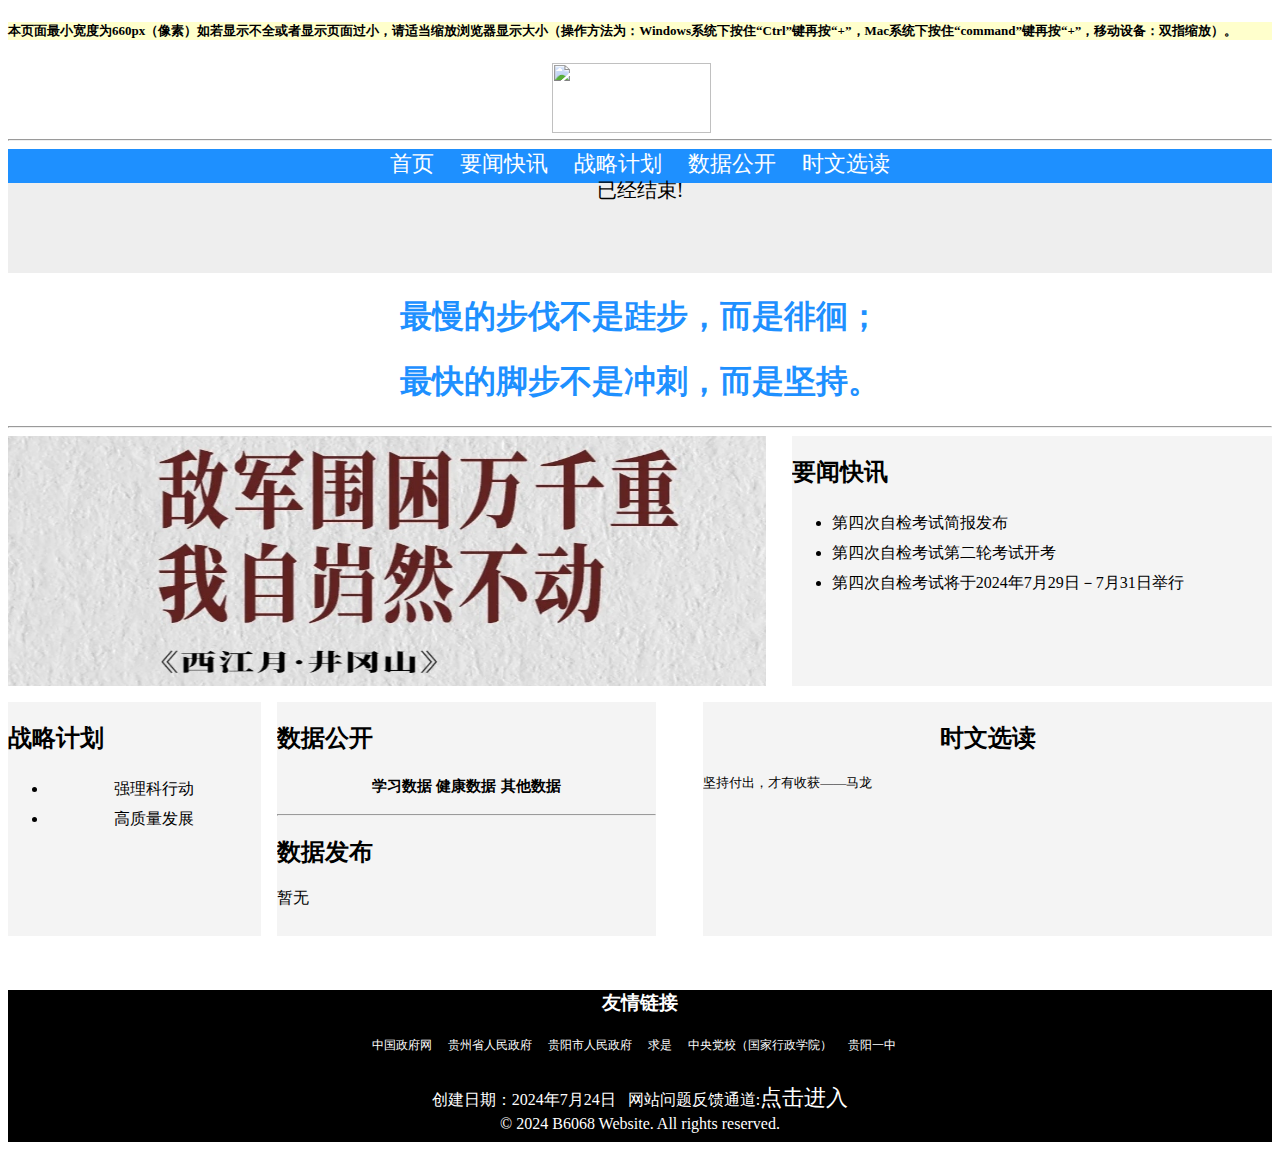
==== index.html @ 8ac9a31f "Update index.html" ====
<!DOCTYPE html>
<html lang="zh">
<head>
<link rel="stylesheet"type="text/css"href="style.css">
<meta charset="UTF-8">
<meta name="viewport"content="width=device-width, initial-scale=1.0">
<title>行稳致远、笃行致远</title>
</head>
  <h5 style="background-color:#FFFFCC;font-size:13px;border-width:1px;">本页面最小宽度为660px（像素）如若显示不全或者显示页面过小，请适当缩放浏览器显示大小（操作方法为：Windows系统下按住“Ctrl”键再按“+”，Mac系统下按住“command”键再按“+”，移动设备：双指缩放）。</h5>
<body>
<header>
  <img src="b9995a30e76246ce8ca5d62316938c14_edit_38232078357289.png"style="float:left;margin-top:2px;margin-left:43%;height:70px;width:159px">
</header>
<hr></hr>
<nav>
<a href="#index">首页</a>
<a href="#news">要闻快讯</a> 
<a href="#plan">战略计划</a>
<a href="https://hu6068.github.io/hzy6068.github.io/datachart.html">数据公开</a>
<a href="#passage">时文选读</a>
</nav>
  <section class="countdown">
   <div id="countdown">
     <h2>今天距暑假结束还有</h2>
        <p><span id="days"></span>天
        <span id="hours"></span>小时
        <span id="minutes"></span>分钟
        <span id="seconds"></span>秒</p>
    </div>
    </section>
    <script src="countdown.js"></script>
<h1 style="color:dodgerblue;text-align:center";><b>最慢的步伐不是跬步，而是徘徊；</b></h1>
<h1 style="color:dodgerblue;text-align:center";><b>最快的脚步不是冲刺，而是坚持。</b></h1>
  <hr></hr>
<div class="edge">
<aside>
<div class="image-container">
<img src="IMG_20240811_090944.jpg" alt="自信自立"style="width:100%;height:250px">
</div>
</aside>
<main>
<section class="news";>
<div id="news"></div>
<h2>要闻快讯</h2>
<p>
<ul>
<li style="font-family:none";><a href="https://flowus.cn/hzy6068/share/a1f32777-782c-4023-a4aa-ac0685faf10d?code=YCDTPH">第四次自检考试简报发布</a></li>
<li style="font-family:none";><a href="https://flowus.cn/hzy6068/share/c515f745-fc42-4075-a4b0-7659c4b550e2第四次自检考试第二轮考试开考">第四次自检考试第二轮考试开考</a></li>
<li style="font-family:none";>第四次自检考试将于2024年7月29日－7月31日举行</li></ul>
</p>
</section>
  <br></br>
<div class="container1">
<section class="plan">
<h2>战略计划</h2>
 <div id="plan"><div>
<ul>
<li>强理科行动</li>
<li>高质量发展</li>
</ul>
</section>
<section class="data">
  <div id="data"></div>
<h2>数据公开</h2>
<h3><a href="https://flowus.cn/hzy6068/share/d272d7c4-9fbf-4dba-a84d-e001baac29a0?code=YCDTPH"target="_blank">学习数据</a>
<a href="https://flowus.cn/hzy6068/share/abf3cd05-0ed2-4724-9db6-b51615f537ae?code=YCDTPH"target="_blank">健康数据</a>
<a href="https://flowus.cn/hzy6068/share/0859b6ee-92e8-45f4-95a3-1cee363b7156?code=YCDTPH"target="_blank">其他数据</a>
</h3>
<hr></hr>
<h2>数据发布</h2>
   <li>暂无</li>
</section>
<section class="passage">
  <div id="passage"></div>
<h2>时文选读</h2>
  <a href="https://hu6068.github.io/hzy6068.github.io/passage001.html";><li>坚持付出，才有收获——马龙</li></a>
</section>
</div>
</main>
</div>
<br></br>
<div class="footer1";style="background-color:#282828;font-size:15px;">
  <h3 style="color:white";>友情链接</h3>
  <a style="font-size:12px;"href="https://www.gov.cn/"target="_blank">中国政府网&#8195</a>
  <a style="font-size:12px"href="http://www.guizhou.gov.cn/"target="_blank">贵州省人民政府&#8195</a>
  <a style="font-size:12px"href="https://www.guiyang.gov.cn/"target="_blank">贵阳市人民政府&#8195</a>
  <a style="font-size:12px"href="http://www.qstheory.cn/index.htm?f=pad"target="_blank">求是&#8195</a>
  <a style="font-size:12px"href="https://www.ccps.gov.cn/"target="_blank">中央党校（国家行政学院）&#8195</a>
  <a style="font-size:12px"href="https://www.gyyz.com.cn/"target="_blank">贵阳一中&#8195</a>
  </div>
<div>
<footer>
<p>创建日期：2024年7月24日&nbsp &nbsp网站问题反馈通道:<a href="https://flowus.cn/form/1a7d0818-f058-48a5-86fb-53fd1dd47d38?code=YCDTPH"target="_blank">点击进入</a></p>
<p>&copy; 2024 B6068 Website. All rights reserved.</p>
</footer>
</div>
</body>
</html>
---- style.css ----
header{
 height:70px;
}
a{
 text-decoration:none;
  color:white;
  text-align:center;
  font-size:22px;
}
nav{
  background-color:DodgerBlue;
  text-align:center;
  height:34px;
  width:100%;
  font-family:serif;
  }
nav a{
  height:30px;
  margin-right:0.5em;
  margin-left:0.5em;
  margin-top:0em;
  margin-bottom:1em;
  transition: background 2s; 
    }
   nav a:hover{
      background: #0066FF;
      padding-left:8px;
      padding-right:8px;
      padding-top:0px;
      padding-bottom:2px;     
}
h1{
  text-align:right;
  font-size:32px;
  font-family:serif;
 color:red;
}
div{
  color:black;
    text-align:center;
  }
footer{
  position:relative;
  background-color:black;
  height:50px;
  color:white;
  line-height:0.5;
  padding:1em;
  font-family:serif;
}

aside{
  width:60%;
  height:250px;
  margin-right:0em;
  background-color:#FFFFF0;
    border:2px soild #f4f4f4;
  float:left;
}
margin-left:1em;
        }
.image-container {
  position:fixed;
  width:60%; /* 固定宽度 */
  height:250px; /* 固定高度 */
  overflow:hidden; /* 隐藏超出部分 */
}
.image {
  width: 100%; /* 图片宽度与容器相同 */
  height: 100%; /* 图片高度与容器相同 */
  object-fit: cover; /* 保持宽高比并填充整个容器 */
}
article{
  display:flex;
}
section{
  border-width:2px;
}
h2{
  font-family:serif;
  }
h3{
  text-align:center;
}
ul{
  line-height:30px;
  }
.news{
  width:38%;
  float:right;
  text-align:left;
  background-color:#f4f4f4;
  height:250px;
  margin-left:5px;
  overflow:scroll;
}
.news a{
  font-size:16px;
  color:black;
  transition:color 0.5s; 
    }
 .news a:hover {
      color:#0066FF;
      padding-left:2px;
      padding-top:1px;
      padding-bottom:1px;  
}
.container1{
  position:relative;
  margin-top:1em;
  width:100%;
  height:250px;
  overflow:hidden;
}
.plan{
  float:left;
  text-align:left;
  margin-left:0em;
  margin-top:1em;
  width:20%;
  height:240px;
  background-color:#f4f4f4;
  overflow:hidden;
}
.data{
  float:left;
  width:30%;
  text-align:left;
  margin-left:1em;
  margin-top:1em;
  background-color:#f4f4f4;
  height:240px;
  overflow:hidden;
}
.data h3 a{
  color:black;
  font-size:15px;
  text-align:left;
  transition:background 0.5s; 
    }
 .data h3 a:hover {
       background:#E0E0E0;
      padding-left:2px;
      padding-top:2px;  
}
.passage{
  float:right;
  width:45%;
  margin-top:1em;
  margin-left:1em;
  height:240px;
  background-color:#f4f4f4;
  overflow:hidden;
  }
.passage a{
  color:black;
  font-size:13px;
  text-align:left;
   transition:font-size 0.5s;
    }
.passage a:hover {
      font-size:14px;
      padding-left:2px;
      padding-top:2px;
}
.footer1{
  position:relative;
  margin-top:1em;
  height:70px;
  background-color:black;
   transition:background 0.5s,color 0.5s; 
    }
.footer1 a:hover {
        background:#E0E0E0;
      color:black;
      padding-left:2px;
      padding-right:2px;
      padding-bottom:2px
}
html{
  min-width:660px;
}
.edge{
  width:100%;
  height:500px;
}
.countdown{
 width:100%;
 height:90px;
 background-color:#eee;
  font-size:20px;
  line-height:15px;
  padding-top:0em;
}
.countdown h2{
  font-size:20px;
  text-align:center;
  padding-top:1em;
}
.countdown p{
  font-size:20px;
  color:#0099FF;
  text-align:center
}
.countdown span{
  font-size:32px;
  color:#0099FF;
  font-weight:900;
  padding-right:15px;
  padding-left:15px;
}
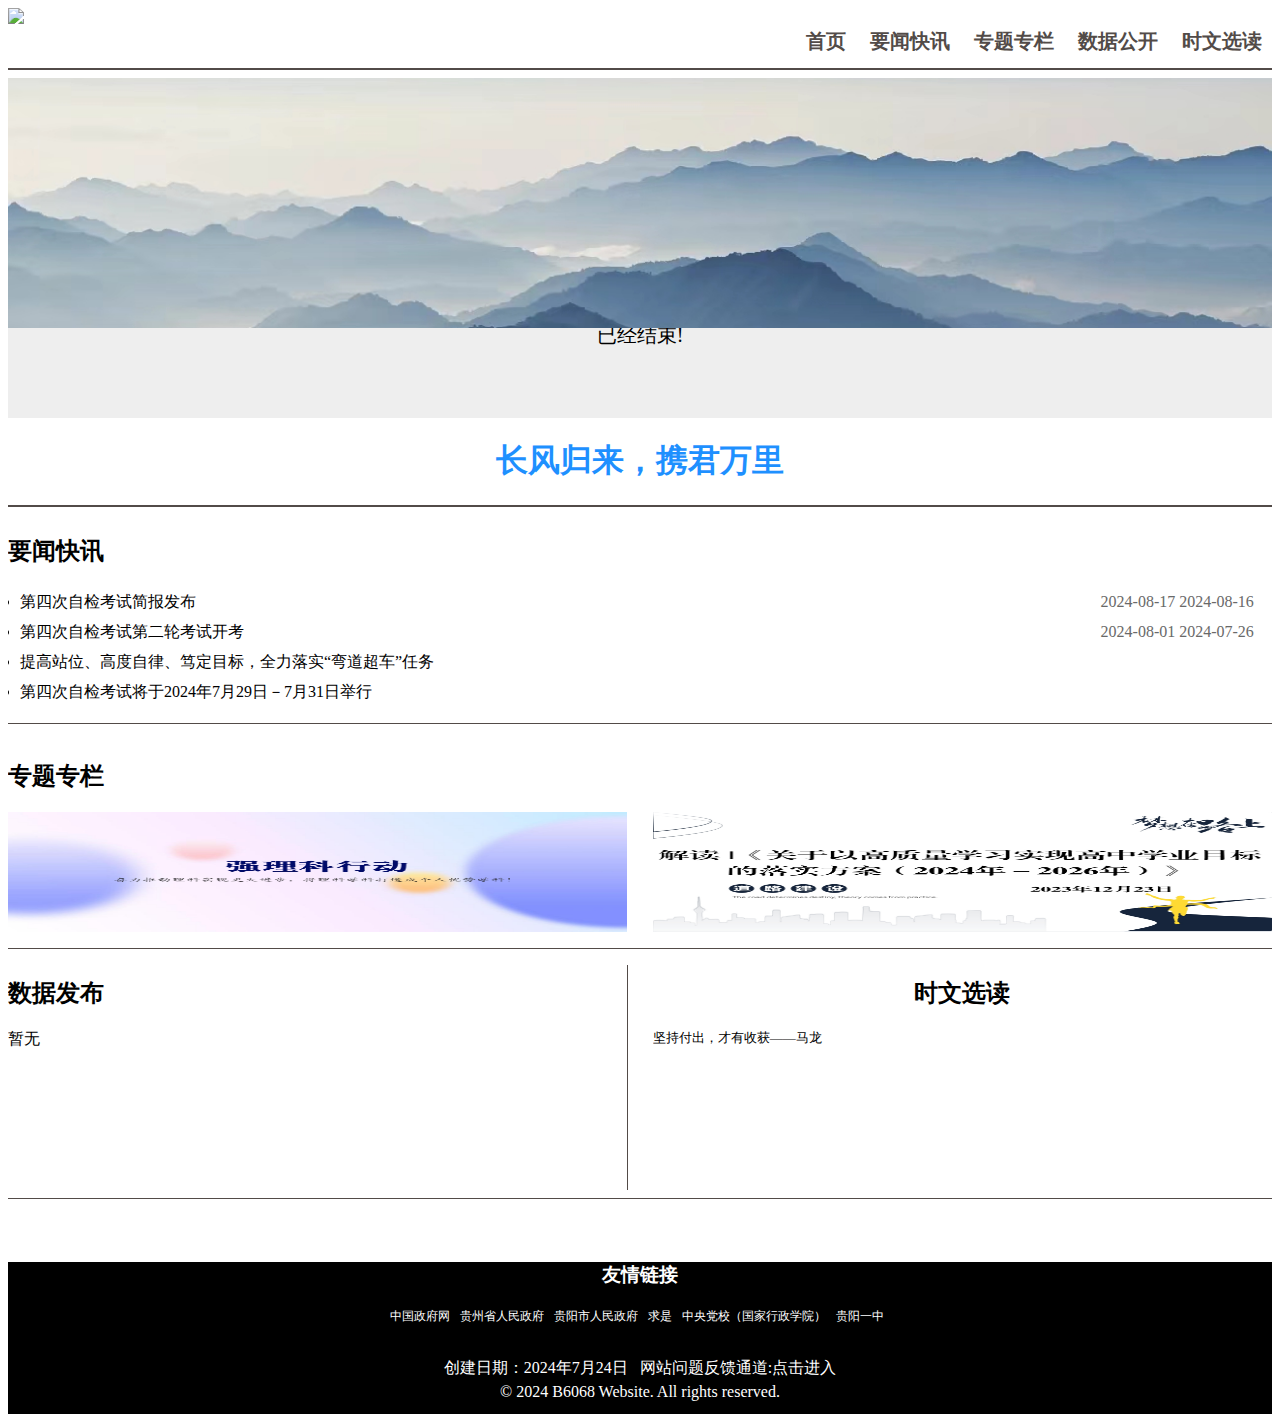
==== commit 83accdf4: "Update index.html" ====
--- a/index.html
+++ b/index.html
@@ -6,22 +6,24 @@
 <meta name="viewport"content="width=device-width, initial-scale=1.0">
 <title>行稳致远、笃行致远</title>
 </head>
-  <h5 style="background-color:#FFFFCC;font-size:13px;border-width:1px;">本页面最小宽度为660px（像素）如若显示不全或者显示页面过小，请适当缩放浏览器显示大小（操作方法为：Windows系统下按住“Ctrl”键再按“+”，Mac系统下按住“command”键再按“+”，移动设备：双指缩放）。</h5>
+  <img src="zhiyuan.jpg"class="zhiyuan">
+  <nav>
+<a href="#index">首页</a>
+<a href="#news">要闻快讯</a> 
+<a href="#plan">专题专栏</a>
+<a href="#data">数据公开</a>
+<a href="#passage">时文选读</a>
+</nav>
+<hr>
 <body>
 <header>
-  <img src="b9995a30e76246ce8ca5d62316938c14_edit_38232078357289.png"style="float:left;margin-top:2px;margin-left:43%;height:70px;width:159px">
+ <div class="image-container">
+<img src="Camera_XHS_17240752024231000g0081ttm8mvcf205g5nj4m74g8fg8uena09o.jpg"class="image">
+</div>
 </header>
-<hr></hr>
-<nav>
-<a href="#index">首页</a>
-<a href="#news">要闻快讯</a> 
-<a href="#plan">战略计划</a>
-<a href="https://hu6068.github.io/hzy6068.github.io/datachart.html">数据公开</a>
-<a href="#passage">时文选读</a>
-</nav>
-  <section class="countdown">
+<section class="countdown">
    <div id="countdown">
-     <h2>今天距暑假结束还有</h2>
+     <h2>今天距暑假结束开始还有</h2>
         <p><span id="days"></span>天
         <span id="hours"></span>小时
         <span id="minutes"></span>分钟
@@ -29,64 +31,63 @@
     </div>
     </section>
     <script src="countdown.js"></script>
-<h1 style="color:dodgerblue;text-align:center";><b>最慢的步伐不是跬步，而是徘徊；</b></h1>
-<h1 style="color:dodgerblue;text-align:center";><b>最快的脚步不是冲刺，而是坚持。</b></h1>
+<h1 style="color:dodgerblue;text-align:center";><b>长风归来，携君万里</b></h1> 
   <hr></hr>
-<div class="edge">
-<aside>
-<div class="image-container">
-<img src="IMG_20240811_090944.jpg" alt="自信自立"style="width:100%;height:250px">
-</div>
-</aside>
+  
 <main>
 <section class="news";>
 <div id="news"></div>
 <h2>要闻快讯</h2>
-<p>
-<ul>
-<li style="font-family:none";><a href="https://flowus.cn/hzy6068/share/a1f32777-782c-4023-a4aa-ac0685faf10d?code=YCDTPH">第四次自检考试简报发布</a></li>
-<li style="font-family:none";><a href="https://flowus.cn/hzy6068/share/c515f745-fc42-4075-a4b0-7659c4b550e2第四次自检考试第二轮考试开考">第四次自检考试第二轮考试开考</a></li>
-<li style="font-family:none";>第四次自检考试将于2024年7月29日－7月31日举行</li></ul>
-</p>
+<div class="information">
+  <li><a href="https://flowus.cn/hzy6068/a1f32777-782c-4023-a4aa-ac0685faf10d">第四次自检考试简报发布</a></li>
+ <li><a href="https://flowus.cn/hzy6068/share/c515f745-fc42-4075-a4b0-7659c4b550e2
+第四次自检考试第二轮考试开考">第四次自检考试第二轮考试开考</a></li>
+<li style="font-family:none";>提高站位、高度自律、笃定目标，全力落实“弯道超车”任务</li>
+<li style="font-family:none";>第四次自检考试将于2024年7月29日－7月31日举行</li>
+</div>
+  <div class="date">
+    <time>2024-08-17</time>
+    <time>2024-08-16</time>
+    <time>2024-08-01</time>
+    <time>2024-07-26</time>
+    </div>
 </section>
-  <br></br>
+  <hr></hr>
 <div class="container1">
 <section class="plan">
-<h2>战略计划</h2>
- <div id="plan"><div>
-<ul>
-<li>强理科行动</li>
-<li>高质量发展</li>
-</ul>
+<h2>专题专栏</h2>
+ <div id="plan"></div>
+  <div class="qianglike">
+    <img src="qianglike.jpg">
+    </div>
+  <div class="gaozhiliang">
+    <img src="gaozhiliang.jpg">
+    </div>
 </section>
+ <hr></hr>
 <section class="data">
   <div id="data"></div>
-<h2>数据公开</h2>
-<h3><a href="https://flowus.cn/hzy6068/share/d272d7c4-9fbf-4dba-a84d-e001baac29a0?code=YCDTPH"target="_blank">学习数据</a>
-<a href="https://flowus.cn/hzy6068/share/abf3cd05-0ed2-4724-9db6-b51615f537ae?code=YCDTPH"target="_blank">健康数据</a>
-<a href="https://flowus.cn/hzy6068/share/0859b6ee-92e8-45f4-95a3-1cee363b7156?code=YCDTPH"target="_blank">其他数据</a>
-</h3>
-<hr></hr>
 <h2>数据发布</h2>
    <li>暂无</li>
 </section>
+<hr style="width:0.8px;height:300px;float:left;"></hr>
 <section class="passage">
   <div id="passage"></div>
 <h2>时文选读</h2>
   <a href="https://hu6068.github.io/hzy6068.github.io/passage001.html";><li>坚持付出，才有收获——马龙</li></a>
 </section>
 </div>
+<hr></hr>
 </main>
-</div>
 <br></br>
 <div class="footer1";style="background-color:#282828;font-size:15px;">
   <h3 style="color:white";>友情链接</h3>
-  <a style="font-size:12px;"href="https://www.gov.cn/"target="_blank">中国政府网&#8195</a>
-  <a style="font-size:12px"href="http://www.guizhou.gov.cn/"target="_blank">贵州省人民政府&#8195</a>
-  <a style="font-size:12px"href="https://www.guiyang.gov.cn/"target="_blank">贵阳市人民政府&#8195</a>
-  <a style="font-size:12px"href="http://www.qstheory.cn/index.htm?f=pad"target="_blank">求是&#8195</a>
-  <a style="font-size:12px"href="https://www.ccps.gov.cn/"target="_blank">中央党校（国家行政学院）&#8195</a>
-  <a style="font-size:12px"href="https://www.gyyz.com.cn/"target="_blank">贵阳一中&#8195</a>
+  <a style="font-size:12px;"href="https://www.gov.cn/"target="_blank">中国政府网</a>
+  <a style="font-size:12px"href="http://www.guizhou.gov.cn/"target="_blank">贵州省人民政府</a>
+  <a style="font-size:12px"href="https://www.guiyang.gov.cn/"target="_blank">贵阳市人民政府</a>
+  <a style="font-size:12px"href="http://www.qstheory.cn/index.htm?f=pad"target="_blank">求是</a>
+  <a style="font-size:12px"href="https://www.ccps.gov.cn/"target="_blank">中央党校（国家行政学院）</a>
+  <a style="font-size:12px"href="https://www.gyyz.com.cn/"target="_blank">贵阳一中</a>
   </div>
 <div>
 <footer>
--- a/style.css
+++ b/style.css
@@ -1,33 +1,30 @@
-header{
- height:70px;
-}
-a{
+nav a{
  text-decoration:none;
-  color:white;
+  color:#524b48;
   text-align:center;
-  font-size:22px;
+  font-size:20px;
+  font-weight:700;
 }
 nav{
-  background-color:DodgerBlue;
-  text-align:center;
-  height:34px;
+  text-align:right;
+  height:32px;
   width:100%;
   font-family:serif;
   }
 nav a{
-  height:30px;
+  height:32px;
   margin-right:0.5em;
   margin-left:0.5em;
   margin-top:0em;
-  margin-bottom:1em;
-  transition: background 2s; 
+  margin-bottom:0em;
+  transition: font-size 0.5s; 
     }
    nav a:hover{
-      background: #0066FF;
-      padding-left:8px;
-      padding-right:8px;
-      padding-top:0px;
-      padding-bottom:2px;     
+      font-size:22px;
+      padding-left:3px;
+      padding-right:3px;
+      padding-top:5px;
+      padding-bottom:1px;     
 }
 h1{
   text-align:right;
@@ -48,20 +45,13 @@
   padding:1em;
   font-family:serif;
 }
-
-aside{
-  width:60%;
-  height:250px;
-  margin-right:0em;
-  background-color:#FFFFF0;
-    border:2px soild #f4f4f4;
-  float:left;
-}
-margin-left:1em;
-        }
+footer a{
+  text-decoration:none;
+  color:white;
+}
 .image-container {
-  position:fixed;
-  width:60%; /* 固定宽度 */
+  position:relative;
+  width:100%; /* 固定宽度 */
   height:250px; /* 固定高度 */
   overflow:hidden; /* 隐藏超出部分 */
 }
@@ -70,12 +60,6 @@
   height: 100%; /* 图片高度与容器相同 */
   object-fit: cover; /* 保持宽高比并填充整个容器 */
 }
-article{
-  display:flex;
-}
-section{
-  border-width:2px;
-}
 h2{
   font-family:serif;
   }
@@ -86,49 +70,78 @@
   line-height:30px;
   }
 .news{
-  width:38%;
-  float:right;
-  text-align:left;
-  background-color:#f4f4f4;
-  height:250px;
-  margin-left:5px;
+  width:100%;
+  position:relative;
+  text-align:left;
+  height:200px;
   overflow:scroll;
 }
 .news a{
   font-size:16px;
   color:black;
-  transition:color 0.5s; 
+  text-decoration:none;
+  transition:color 2s; 
     }
  .news a:hover {
       color:#0066FF;
-      padding-left:2px;
+      padding-left:1px;
       padding-top:1px;
       padding-bottom:1px;  
 }
+.information{
+  text-align:left;
+  width:80%;
+  float:left;
+  line-height:30px;
+  margin-left:12px;
+}
+.date{
+  float:right;
+  width:15%;
+  line-height:30px;
+  color:#696969;
+}
 .container1{
   position:relative;
   margin-top:1em;
   width:100%;
-  height:250px;
+  height:450px;
   overflow:hidden;
 }
 .plan{
+  text-align:left;
+  margin-left:0em;
+  margin-top:0em;
+  width:100%;
+  height:200px;
+  overflow:hidden;
+}
+.qianglike{
   float:left;
-  text-align:left;
-  margin-left:0em;
-  margin-top:1em;
-  width:20%;
-  height:240px;
-  background-color:#f4f4f4;
+  width:49%;
+}
+.qianglike img{
+  width:100%;
+  height:120px;
+  border:2px;
+  overflow:hidden;
+}
+.gaozhiliang{
+  float:right;
+  width:49%;
+}
+.gaozhiliang img{
+  width:100%;
+  height:120px;
+  border:2px;
   overflow:hidden;
 }
 .data{
   float:left;
-  width:30%;
-  text-align:left;
-  margin-left:1em;
-  margin-top:1em;
-  background-color:#f4f4f4;
+  position:relative;
+  width:49%;
+  text-align:left;
+  margin-top:0em;
   height:240px;
   overflow:hidden;
 }
@@ -136,53 +149,60 @@
   color:black;
   font-size:15px;
   text-align:left;
-  transition:background 0.5s; 
+  border:2px;
+  text-decoration:none;
+  transition:background 2s;
+  margin-left:2px;
+  margin-right:2px;
     }
  .data h3 a:hover {
        background:#E0E0E0;
-      padding-left:2px;
-      padding-top:2px;  
+      padding-left:8px;
+      padding-right:8px;
+      padding-top:5px;
+      padding-bottom:3px;  
 }
 .passage{
   float:right;
-  width:45%;
-  margin-top:1em;
-  margin-left:1em;
+  position:relative;
+  width:49%;
+  margin-top:0em;
   height:240px;
-  background-color:#f4f4f4;
   overflow:hidden;
   }
 .passage a{
   color:black;
   font-size:13px;
-  text-align:left;
-   transition:font-size 0.5s;
+  text-decoration:none;
+  text-align:left;
+   transition:font-size 1s;
     }
 .passage a:hover {
       font-size:14px;
-      padding-left:2px;
-      padding-top:2px;
+}
+.footer1 a{
+  color:white;
+  text-decoration:none;
+  margin-right:6px;
+  margin-right:6px;
 }
 .footer1{
   position:relative;
   margin-top:1em;
   height:70px;
   background-color:black;
-   transition:background 0.5s,color 0.5s; 
+   transition:background 2s,color 2s; 
     }
 .footer1 a:hover {
         background:#E0E0E0;
       color:black;
-      padding-left:2px;
-      padding-right:2px;
-      padding-bottom:2px
+      padding-left:8px;
+      padding-right:8px;
+      padding-top:5px;
+      padding-bottom:3px
 }
 html{
   min-width:660px;
-}
-.edge{
-  width:100%;
-  height:500px;
 }
 .countdown{
  width:100%;
@@ -209,3 +229,12 @@
   padding-right:15px;
   padding-left:15px;
 }
+hr{
+  height:2px;
+  background-color:#524b48;
+  width:100%;
+  border-width:0px;
+}
+main hr{
+  height:1px;
+}
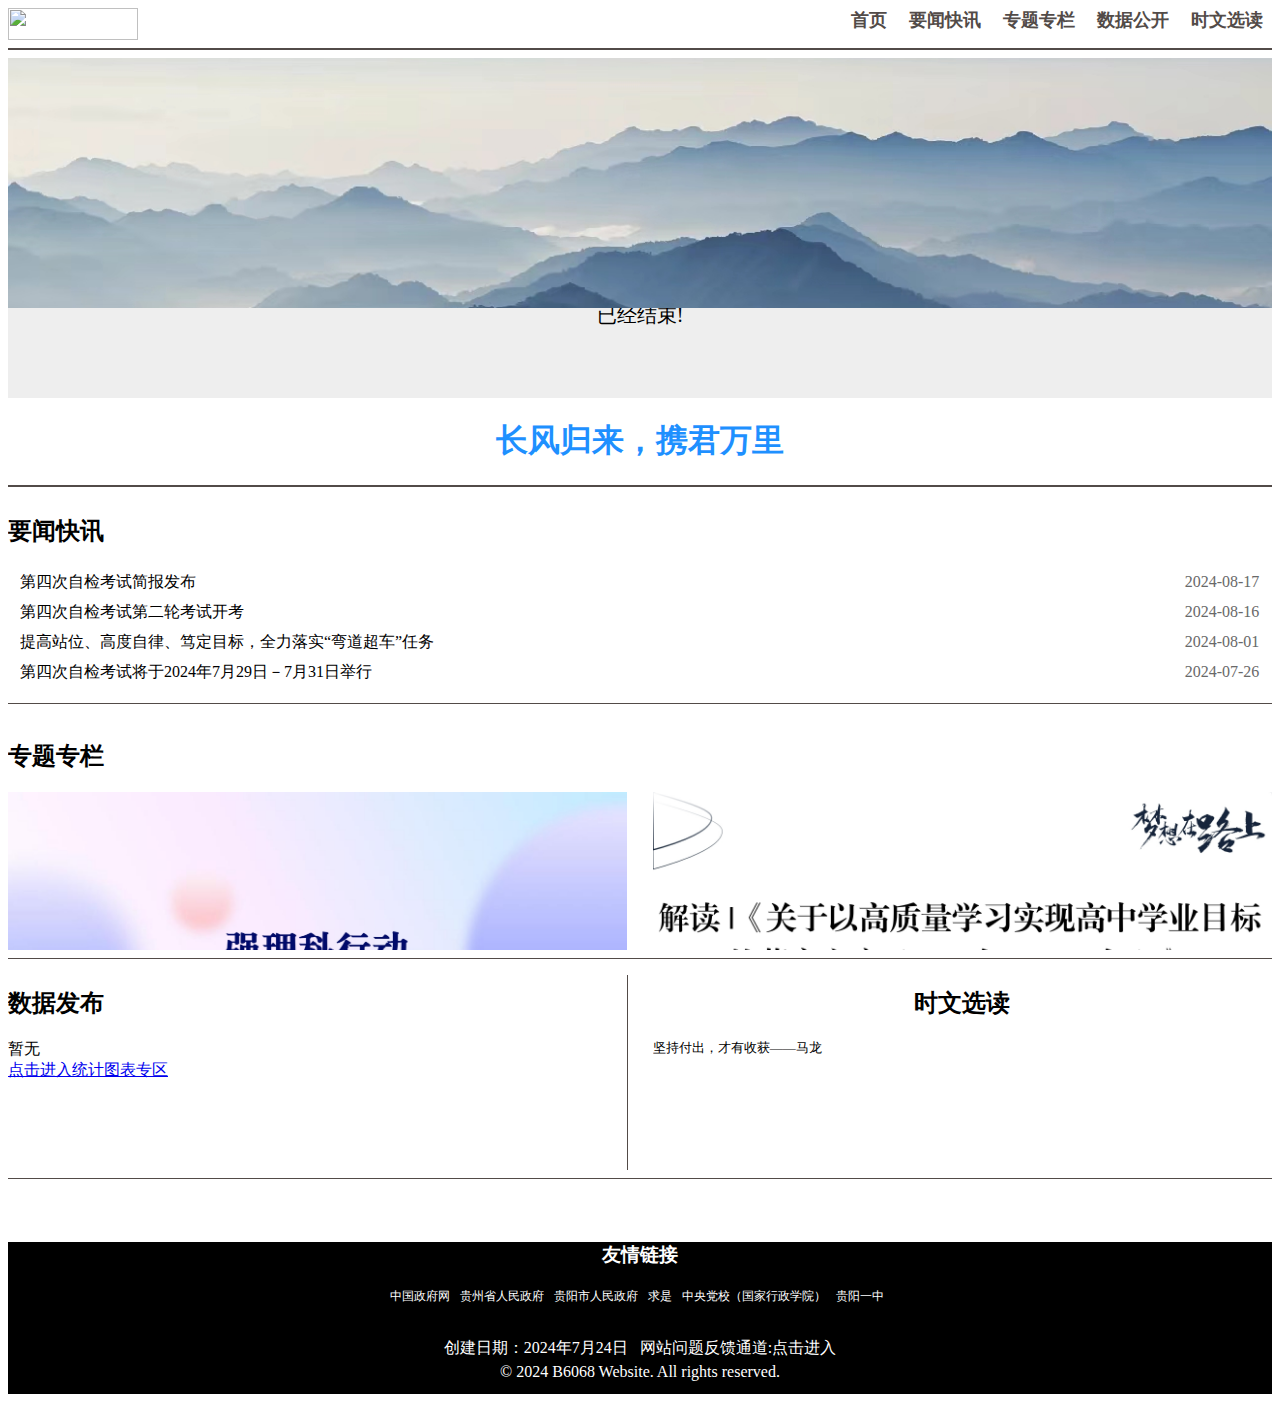
==== commit f97b3b39: "Update index.html" ====
--- a/index.html
+++ b/index.html
@@ -6,7 +6,7 @@
 <meta name="viewport"content="width=device-width, initial-scale=1.0">
 <title>行稳致远、笃行致远</title>
 </head>
-  <img src="zhiyuan.jpg"class="zhiyuan">
+  <img src="B6068.png"class="zhiyuan">
   <nav>
 <a href="#index">首页</a>
 <a href="#news">要闻快讯</a> 
@@ -28,6 +28,7 @@
         <span id="hours"></span>小时
         <span id="minutes"></span>分钟
         <span id="seconds"></span>秒</p>
+     <h2>设定日期：2024年8月29日20：00分</h2>
     </div>
     </section>
     <script src="countdown.js"></script>
@@ -69,6 +70,7 @@
   <div id="data"></div>
 <h2>数据发布</h2>
    <li>暂无</li>
+  <li><a href="https://hu6068.github.io/hzy6068.github.io/datachart.html">点击进入统计图表专区</a></li>
 </section>
 <hr style="width:0.8px;height:300px;float:left;"></hr>
 <section class="passage">
--- a/style.css
+++ b/style.css
@@ -1,8 +1,15 @@
+.zhiyuan{
+  float:left;
+  height:32px;
+  width:130px;
+  border:2px;
+  overflow:hidden;
+}
 nav a{
  text-decoration:none;
   color:#524b48;
   text-align:center;
-  font-size:20px;
+  font-size:18px;
   font-weight:700;
 }
 nav{
@@ -17,14 +24,14 @@
   margin-left:0.5em;
   margin-top:0em;
   margin-bottom:0em;
-  transition: font-size 0.5s; 
+  transition: font-weight 0.5s; 
     }
    nav a:hover{
-      font-size:22px;
+      font-weight:300;
       padding-left:3px;
       padding-right:3px;
-      padding-top:5px;
-      padding-bottom:1px;     
+      height:2px;
+      padding-bottom:13px;     
 }
 h1{
   text-align:right;
@@ -94,10 +101,11 @@
   float:left;
   line-height:30px;
   margin-left:12px;
+  overflow:hidden;
 }
 .date{
   float:right;
-  width:15%;
+  width:100px;
   line-height:30px;
   color:#696969;
 }
@@ -113,28 +121,38 @@
   margin-left:0em;
   margin-top:0em;
   width:100%;
-  height:200px;
+  height:230px;
   overflow:hidden;
 }
 .qianglike{
   float:left;
   width:49%;
 }
+.qianglikecontainer{
+  width:100%;
+  height:150px;
+  overflow:hidden;
+}
 .qianglike img{
   width:100%;
-  height:120px;
-  border:2px;
-  overflow:hidden;
+  height:100%;
+  border:2px;
+  object-fit:cover;
 }
 .gaozhiliang{
   float:right;
   width:49%;
 }
+.gaozhiliangcontainer{
+  width:100%;
+  height:150px;
+  overflow:hidden;
+}
 .gaozhiliang img{
   width:100%;
-  height:120px;
-  border:2px;
-  overflow:hidden;
+  height:100%;
+  border:2px;
+  object-fit:cover;
 }
 .data{
   float:left;
@@ -201,9 +219,6 @@
       padding-top:5px;
       padding-bottom:3px
 }
-html{
-  min-width:660px;
-}
 .countdown{
  width:100%;
  height:90px;
@@ -238,3 +253,6 @@
 main hr{
   height:1px;
 }
+html{
+  min-width:580px;
+}
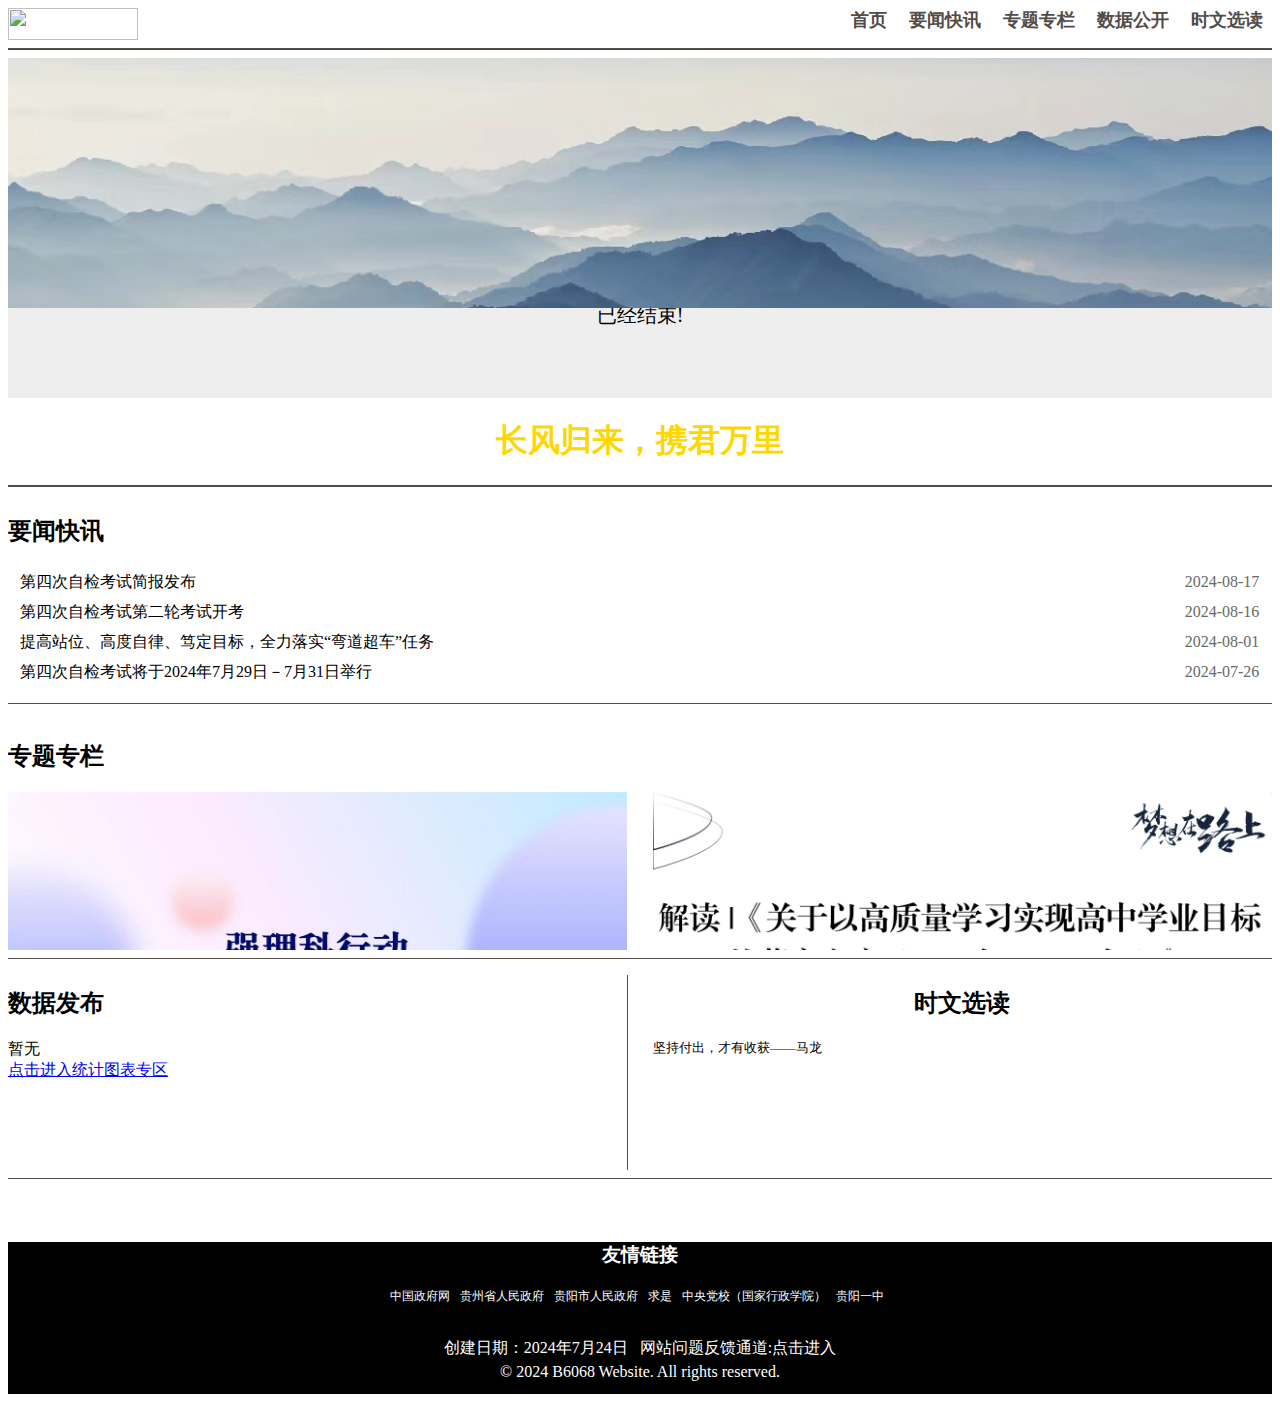
==== commit f15d8eec: "Update index.html" ====
--- a/index.html
+++ b/index.html
@@ -32,7 +32,7 @@
     </div>
     </section>
     <script src="countdown.js"></script>
-<h1 style="color:dodgerblue;text-align:center";><b>长风归来，携君万里</b></h1> 
+<h1 style="color:#FFD700;text-align:center";><b>长风归来，携君万里</b></h1> 
   <hr></hr>
   
 <main>
--- a/style.css
+++ b/style.css
@@ -90,7 +90,7 @@
   transition:color 2s; 
     }
  .news a:hover {
-      color:#0066FF;
+      color:#FFD700;
       padding-left:1px;
       padding-top:1px;
       padding-bottom:1px;  
@@ -169,7 +169,7 @@
   text-align:left;
   border:2px;
   text-decoration:none;
-  transition:background 2s;
+  transition:background-color 2s;
   margin-left:2px;
   margin-right:2px;
     }
@@ -234,12 +234,12 @@
 }
 .countdown p{
   font-size:20px;
-  color:#0099FF;
+  color:#FFD700;
   text-align:center
 }
 .countdown span{
   font-size:32px;
-  color:#0099FF;
+  color:#FFD700;
   font-weight:900;
   padding-right:15px;
   padding-left:15px;
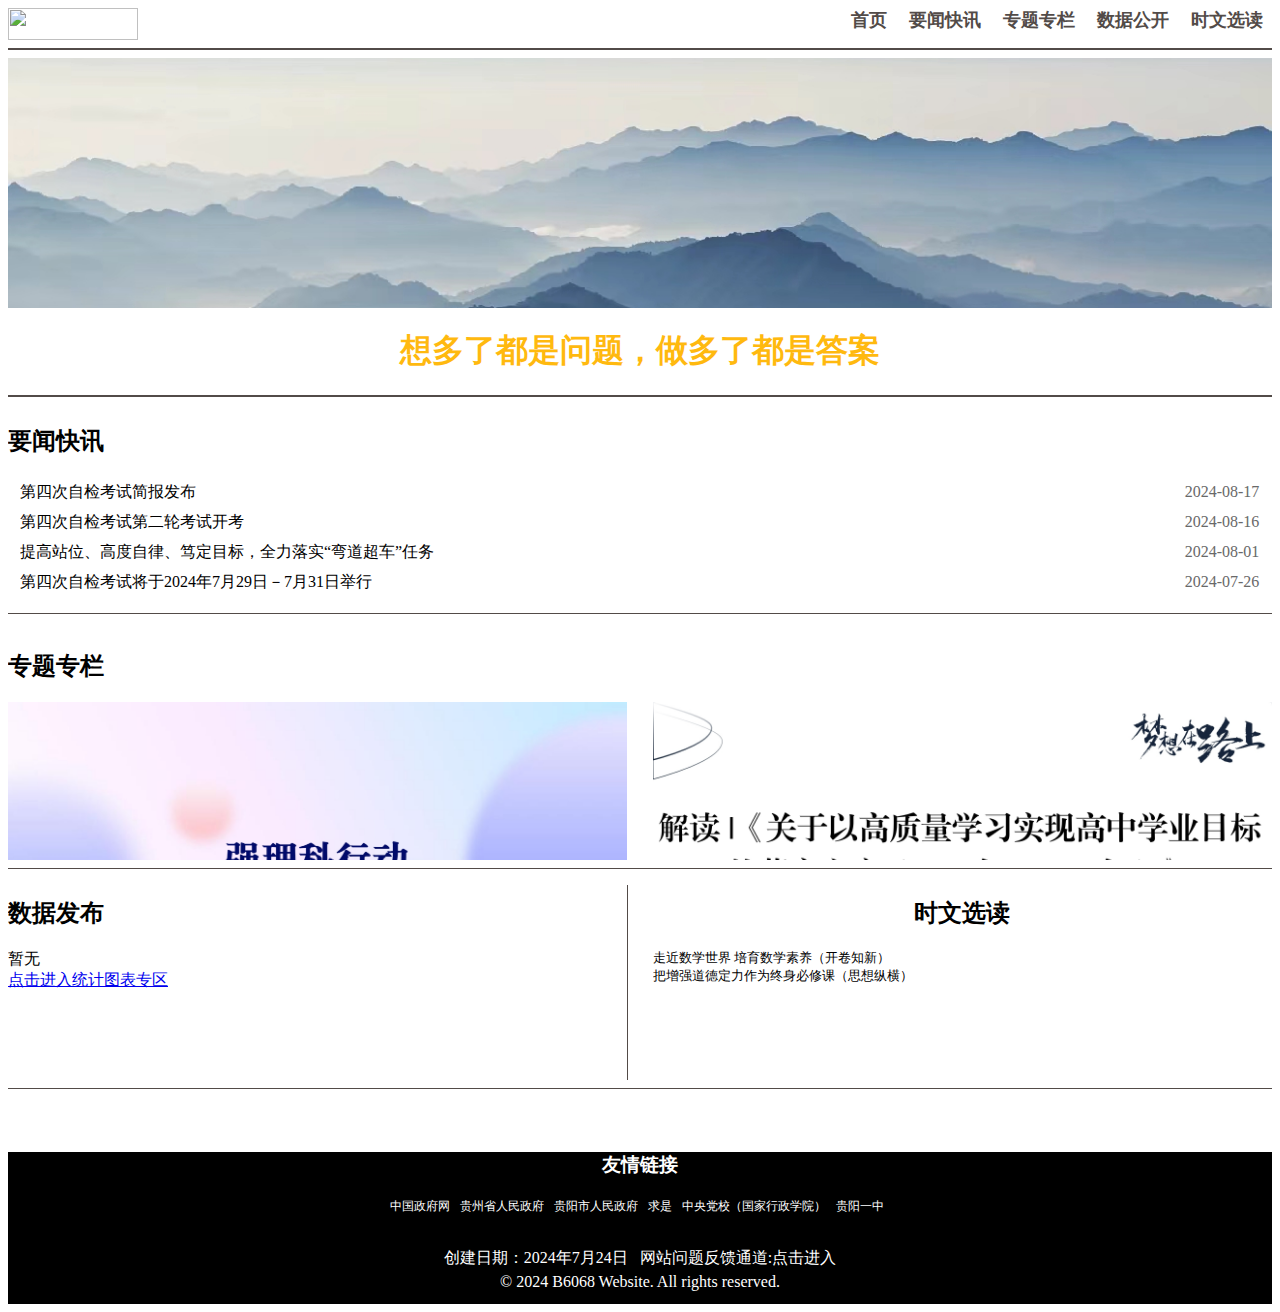
==== commit e03a8809: "Update index.html" ====
--- a/index.html
+++ b/index.html
@@ -8,7 +8,7 @@
 </head>
   <img src="B6068.png"class="zhiyuan">
   <nav>
-<a href="#index">首页</a>
+<a href="https://hu6068.github.io/hzy6068.github.io/">首页</a>
 <a href="#news">要闻快讯</a> 
 <a href="#plan">专题专栏</a>
 <a href="#data">数据公开</a>
@@ -21,20 +21,8 @@
 <img src="Camera_XHS_17240752024231000g0081ttm8mvcf205g5nj4m74g8fg8uena09o.jpg"class="image">
 </div>
 </header>
-<section class="countdown">
-   <div id="countdown">
-     <h2>今天距暑假结束开始还有</h2>
-        <p><span id="days"></span>天
-        <span id="hours"></span>小时
-        <span id="minutes"></span>分钟
-        <span id="seconds"></span>秒</p>
-     <h2>设定日期：2024年8月29日20：00分</h2>
-    </div>
-    </section>
-    <script src="countdown.js"></script>
-<h1 style="color:#FFD700;text-align:center";><b>长风归来，携君万里</b></h1> 
+<h1 style="color:#FFB90F;text-align:center";><b>想多了都是问题，做多了都是答案</b></h1> 
   <hr></hr>
-  
 <main>
 <section class="news";>
 <div id="news"></div>
@@ -76,7 +64,8 @@
 <section class="passage">
   <div id="passage"></div>
 <h2>时文选读</h2>
-  <a href="https://hu6068.github.io/hzy6068.github.io/passage001.html";><li>坚持付出，才有收获——马龙</li></a>
+<a href="http://paper.people.com.cn/rmrb/html/2024-08/27/nw.D110000renmrb_20240827_1-20.htm";><li>走近数学世界 培育数学素养（开卷知新）</li></a>
+<a href="http://paper.people.com.cn/rmrb/html/2024-08/07/nw.D110000renmrb_20240807_2-09.htm";><li>把增强道德定力作为终身必修课（思想纵横）</li></a>
 </section>
 </div>
 <hr></hr>
--- a/style.css
+++ b/style.css
@@ -90,7 +90,7 @@
   transition:color 2s; 
     }
  .news a:hover {
-      color:#FFD700;
+      color:#FFB90F;
       padding-left:1px;
       padding-top:1px;
       padding-bottom:1px;  
@@ -221,20 +221,20 @@
 }
 .countdown{
  width:100%;
- height:90px;
+ height:120px;
  background-color:#eee;
   font-size:20px;
-  line-height:15px;
-  padding-top:0em;
+  line-height:12px;
+  margin-top:1em;
 }
 .countdown h2{
   font-size:20px;
   text-align:center;
-  padding-top:1em;
+  padding-top:0em;
 }
 .countdown p{
   font-size:20px;
-  color:#FFD700;
+  color:#FFB90F;
   text-align:center
 }
 .countdown span{
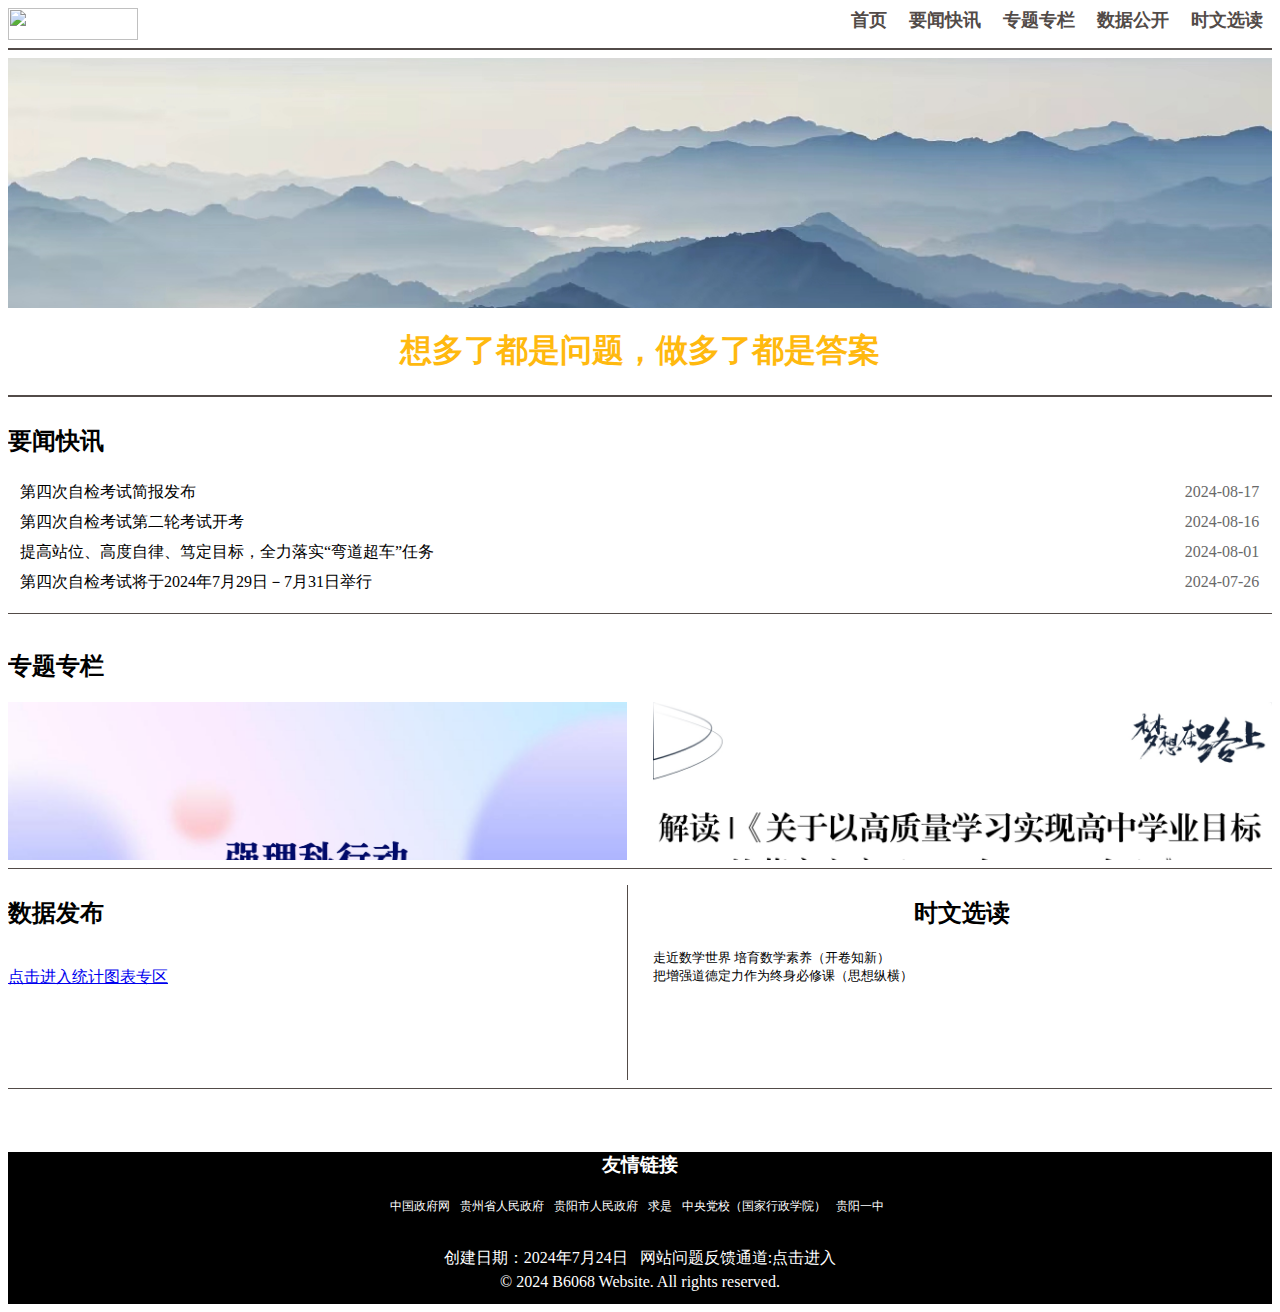
==== commit dba6ebc8: "Update index.html" ====
--- a/index.html
+++ b/index.html
@@ -57,7 +57,7 @@
 <section class="data">
   <div id="data"></div>
 <h2>数据发布</h2>
-   <li>暂无</li>
+   <li><a href="2024年7月统计指标.docx" download="2024年7月统计指标"></a></li>
   <li><a href="https://hu6068.github.io/hzy6068.github.io/datachart.html">点击进入统计图表专区</a></li>
 </section>
 <hr style="width:0.8px;height:300px;float:left;"></hr>
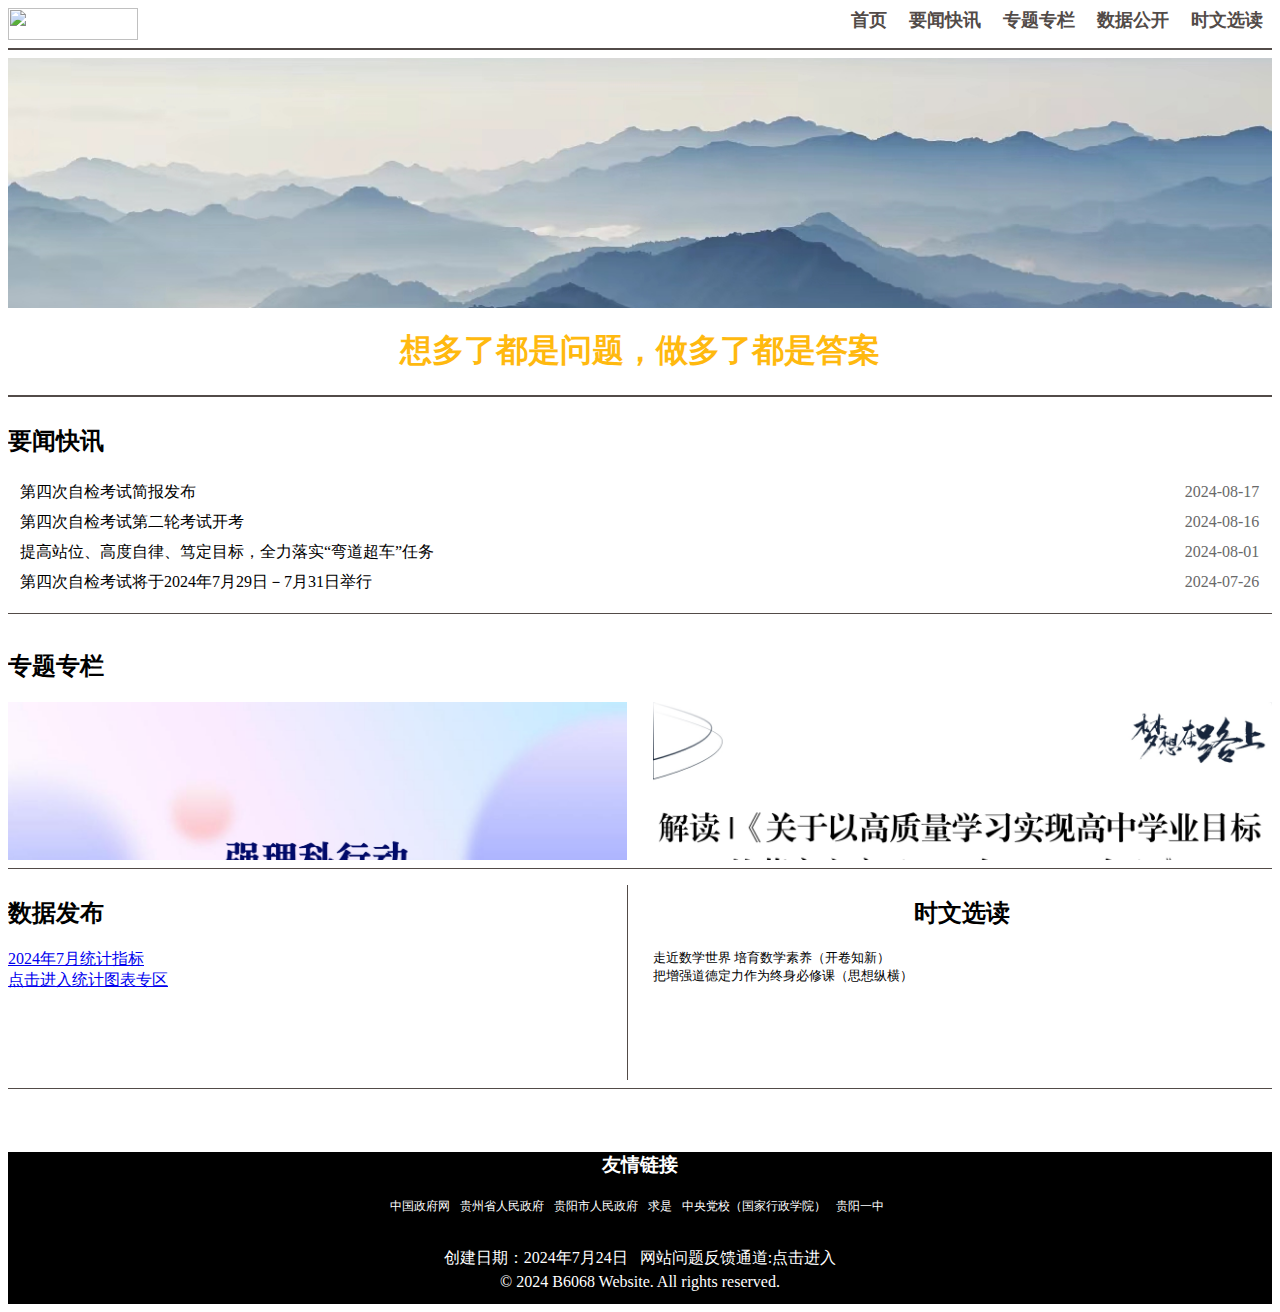
==== commit b9a419d9: "Update index.html" ====
--- a/index.html
+++ b/index.html
@@ -8,7 +8,7 @@
 </head>
   <img src="B6068.png"class="zhiyuan">
   <nav>
-<a href="https://hu6068.github.io/hzy6068.github.io/">首页</a>
+<a href="#home">首页</a>
 <a href="#news">要闻快讯</a> 
 <a href="#plan">专题专栏</a>
 <a href="#data">数据公开</a>
@@ -57,7 +57,7 @@
 <section class="data">
   <div id="data"></div>
 <h2>数据发布</h2>
-   <li><a href="2024年7月统计指标.docx" download="2024年7月统计指标"></a></li>
+   <li><a href="2024年7月统计指标.docx" download="2024年7月统计指标">2024年7月统计指标</a></li>
   <li><a href="https://hu6068.github.io/hzy6068.github.io/datachart.html">点击进入统计图表专区</a></li>
 </section>
 <hr style="width:0.8px;height:300px;float:left;"></hr>
